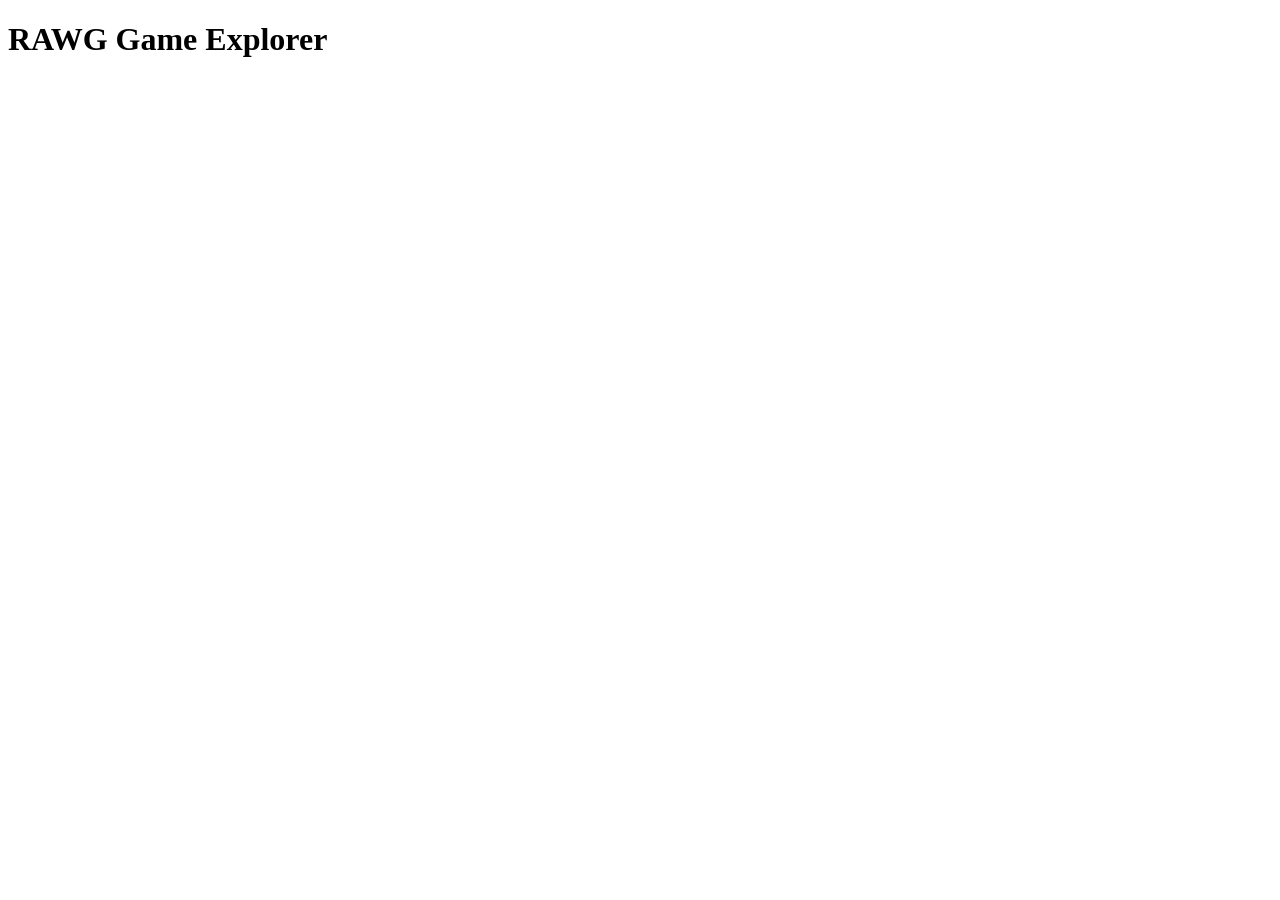
==== index.html @ 8eaf42e5 "searchGames function deployed" ====
<!DOCTYPE html>
<html lang="en">
<head>
  <meta charset="UTF-8">
  <meta name="viewport" content="width=device-width, initial-scale=1.0">
  <title>RAWG Game Explorer</title>
  <link rel="stylesheet" href="style.css">
</head>
<body>
  <h1>RAWG Game Explorer</h1>
  <script src="script.js"></script>
</body>
</html>
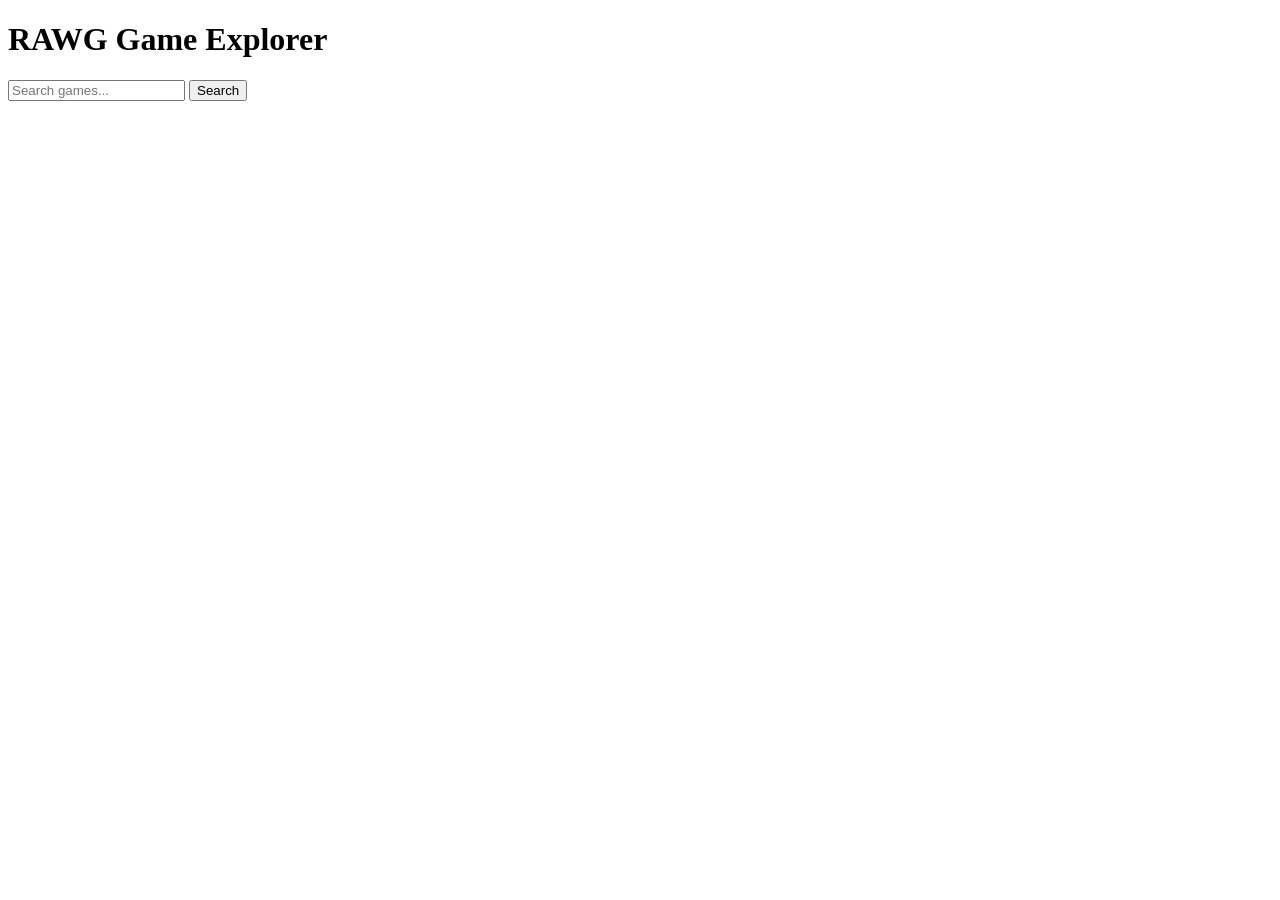
==== commit a27c8019: "Implemented a search function" ====
--- a/index.html
+++ b/index.html
@@ -8,6 +8,11 @@
 </head>
 <body>
   <h1>RAWG Game Explorer</h1>
+  <form id="search-form">
+    <input type="text" id="search-input" placeholder="Search games...">
+    <button type="submit">Search</button>  
+  </form>
+  <div id="results"></div>
   <script src="script.js"></script>
 </body>
 </html>
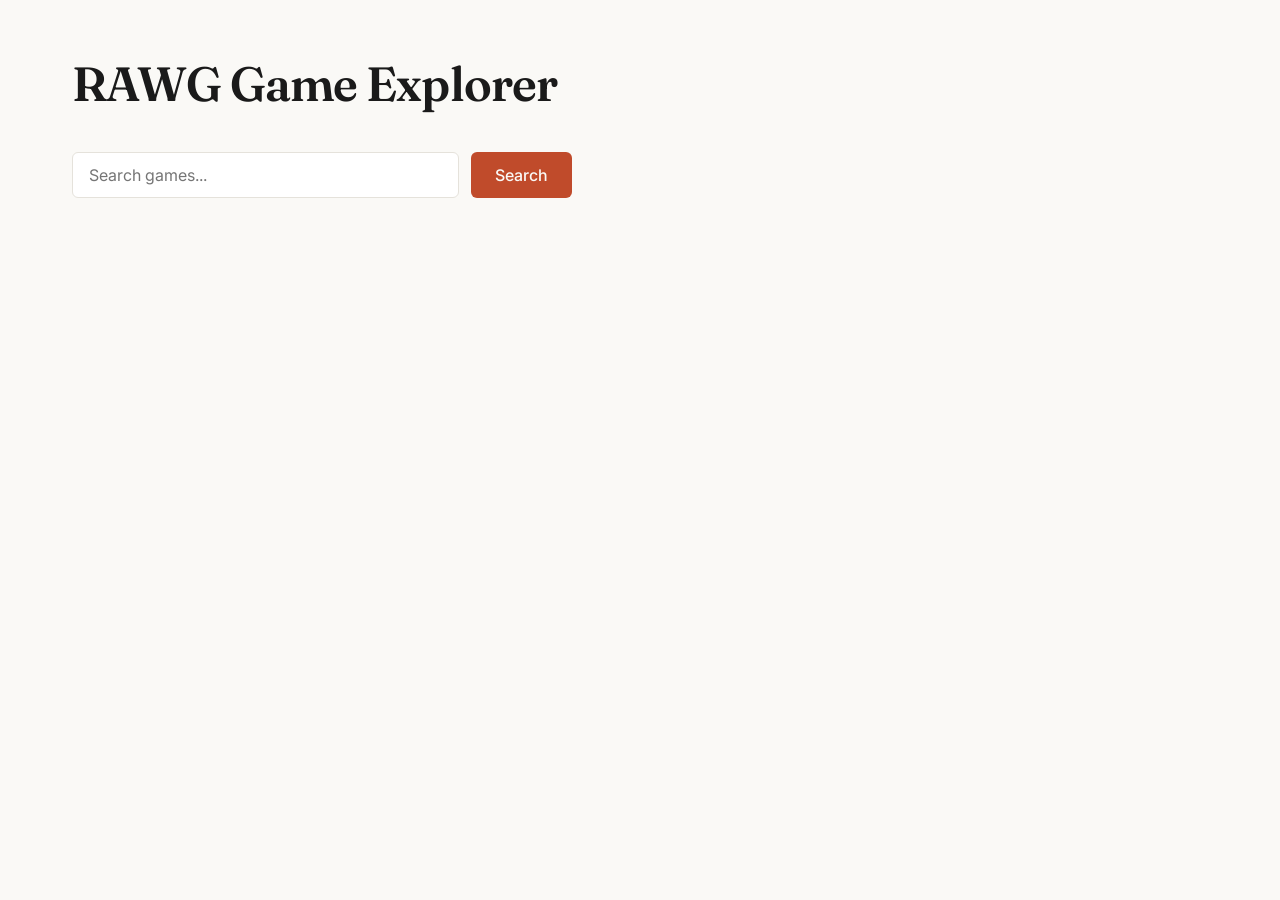
==== commit bed8dc7a: "Implemente a details page that shows game details on click" ====
--- a/index.html
+++ b/index.html
@@ -13,6 +13,7 @@
     <button type="submit">Search</button>  
   </form>
   <div id="results"></div>
+  <section id="detail" hidden></section>
   <script src="script.js"></script>
 </body>
 </html>
--- a/style.css
+++ b/style.css
@@ -0,0 +1,184 @@
+/* --- Fonts --- */
+@import url('https://fonts.googleapis.com/css2?family=Inter:wght@400;500;600&family=Fraunces:opsz,wght@9..144,500;9..144,600&family=JetBrains+Mono&display=swap');
+
+/* --- Theme vars (match your portfolio) --- */
+:root {
+  --bg: #faf9f6;
+  --text: #1a1a1a;
+  --text-muted: #666;
+  --accent: #c04b2b;
+  --border: #e5e2db;
+  --card-bg: #ffffff;
+}
+
+@media (prefers-color-scheme: dark) {
+  :root {
+    --bg: #1a1816;
+    --text: #faf9f6;
+    --text-muted: #a0a0a0;
+    --border: #2e2b27;
+    --card-bg: #242120;
+  }
+}
+
+/* --- Reset --- */
+*, *::before, *::after {
+  box-sizing: border-box;
+  margin: 0;
+  padding: 0;
+}
+
+body {
+  font-family: 'Inter', -apple-system, sans-serif;
+  color: var(--text);
+  background: var(--bg);
+  line-height: 1.5;
+  padding: 3rem 2rem 6rem;
+  max-width: 1200px;
+  margin: 0 auto;
+}
+
+h1 {
+  font-family: 'Fraunces', serif;
+  font-weight: 600;
+  font-size: 3rem;
+  letter-spacing: -0.02em;
+  margin-bottom: 2rem;
+}
+
+/* --- Search form --- */
+#search-form {
+  display: flex;
+  gap: 0.75rem;
+  margin-bottom: 3rem;
+  max-width: 500px;
+}
+
+#search-input {
+  flex: 1;
+  padding: 0.75rem 1rem;
+  font-family: inherit;
+  font-size: 1rem;
+  color: var(--text);
+  background: var(--card-bg);
+  border: 1px solid var(--border);
+  border-radius: 6px;
+  outline: none;
+  transition: border-color 0.2s ease;
+}
+
+#search-input:focus {
+  border-color: var(--accent);
+}
+
+#search-form button {
+  padding: 0.75rem 1.5rem;
+  font-family: inherit;
+  font-size: 1rem;
+  font-weight: 500;
+  color: var(--bg);
+  background: var(--accent);
+  border: none;
+  border-radius: 6px;
+  cursor: pointer;
+  transition: opacity 0.2s ease;
+}
+
+#search-form button:hover {
+  opacity: 0.9;
+}
+
+/* --- Results grid --- */
+#results {
+  display: grid;
+  grid-template-columns: repeat(auto-fill, minmax(280px, 1fr));
+  gap: 1.5rem;
+}
+
+/* --- Game cards --- */
+#results > div {
+  background: var(--card-bg);
+  border: 1px solid var(--border);
+  border-radius: 8px;
+  overflow: hidden;
+  transition: transform 0.2s ease, border-color 0.2s ease;
+  display: flex;
+  flex-direction: column;
+}
+
+#results > div:hover {
+  transform: translateY(-4px);
+  border-color: var(--accent);
+}
+
+#results > div img {
+  width: 100%;
+  height: 180px;
+  object-fit: cover;
+  display: block;
+}
+
+#results > div h2 {
+  font-family: 'Fraunces', serif;
+  font-size: 1.25rem;
+  font-weight: 500;
+  padding: 1rem 1rem 0.25rem;
+}
+
+#results > div p {
+  font-size: 0.9rem;
+  color: var(--text-muted);
+  padding: 0 1rem;
+}
+
+#results > div p:last-child {
+  padding-bottom: 1rem;
+}
+
+/* --- Detail view --- */
+#detail {
+  max-width: 800px;
+}
+
+#detail img {
+  width: 100%;
+  max-height: 400px;
+  object-fit: cover;
+  border-radius: 8px;
+  margin: 1.5rem 0;
+}
+
+#detail h2 {
+  font-family: 'Fraunces', serif;
+  font-size: 2.5rem;
+  font-weight: 600;
+  margin-bottom: 0.5rem;
+}
+
+#detail p {
+  margin-bottom: 1rem;
+  line-height: 1.7;
+}
+
+#back-button {
+  padding: 0.5rem 1rem;
+  font-family: inherit;
+  color: var(--accent);
+  background: transparent;
+  border: 1px solid var(--border);
+  border-radius: 6px;
+  cursor: pointer;
+  margin-bottom: 1.5rem;
+}
+
+#back-button:hover {
+  border-color: var(--accent);
+}
+
+#results > div {
+  cursor: pointer;
+}
+
+[hidden] {
+  display: none !important;
+}
